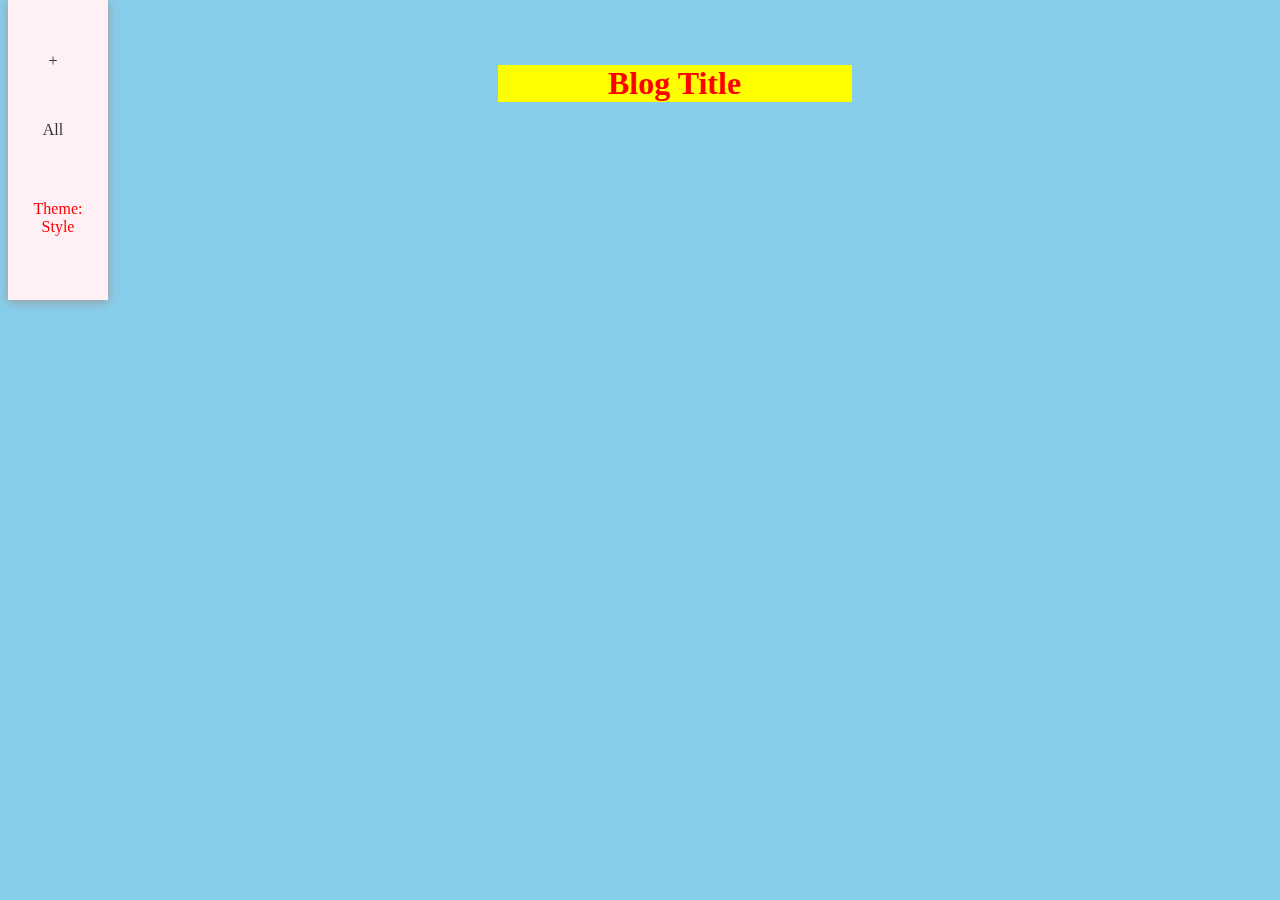
==== indextest.html @ 73c95bb8 "feb 4 6pm" ====
<!doctype>

<html>
    <head>
        <title>blog</title>
        
        <script src="https://cdn.firebase.com/js/client/2.4.0/firebase.js"></script>
        <link id="pagestyle" type="text/css" href="css/style3.css" rel="stylesheet"/>
        
         <!--<script src="//cdn.tinymce.com/4/tinymce.min.js"></script>
          <script>tinymce.init({ selector:'textarea' });</script>-->
    </head>
    
    <body id="pagenum">
        <nav>
           
            <ul id="left-nav">
                
                  <li>
                          
                         <div id ="switchtheme">
                            Theme:  
                          <div id="themeSelect">style</div>
                          <div id="theme-dropdown">
                              <!--<a href='#switchtheme' >Default</a> 
                              <a href='#switchtheme' >Inverse?</a> -->
                          </div>
                        </div>
                  
                </li>
            </ul>
            <ul id="right-nav">
                <li>
                    <a href='#add' id = "addPost">
                       +
                   </a> 
                </li>
                <li>
                   <a href="#">
                       All
                   </a> 
                </li>
              
                
            </ul>
        </nav>
        <div class="container">
            <h1 class="blogtitle">Blog Title</h1>
            
            <!--
           <div class="post">
                <div class="posthead">
                    <a href="#">
                        <h2>
                            Heading
                        </h2>
                    </a>
                </div>
                <div class="postbody">
                    <p>
                        Post text
                    </p>
                </div>
                
            </div>
-->
        
        </div> <!-- /container -->
        
        
        <div class="overlay">
            <div class="modal">
                <form class="modalform">
                    <input type="text" placeholder="Title" id="inTitle"/>
                    <textarea placeholder= "dear diary..." id="inText"></textarea>
                    <div id="textDiv"></div>
                    
                </form>
                <button type="button" id="modalsave">
                    Save & Close
                </button>
                <!--<button type="button" id="modalclose">-->
                <!--    Close-->
                <!--</button>-->
                
            </div>
            
        </div>
        <script src="script.js"></script>
        <script type="text/javascript" charset="utf-8" src="themeswitch.js"></script>
        
    </body>
    
    

</html>
---- css/style3.css ----
/*------------------ dropdown theme ------------------- */

body{
    font-family: 'Comic Sans MS';
    color: red;
    background-color: skyblue;
    background-image: url('https://farm6.staticflickr.com/5067/5584892057_b6a2802c5f_o_d.jpg');
}


a{
    text-decoration: none;
    border-bottom: 1px solid transparent;
    transition: all ease .5s;
    color: #333;
    
}

a:hover{
    border-color: #333;
    color: yellow;
}

/*----------------------Vertical Nav-----------------------*/
nav{
    position: fixed;
    top:0;
    margin: 0;
    padding: 0;
    width: 100px;
    height: 300px;
    background-color:lavenderblush;
   
    box-shadow: 0 2px 10px 0 #999;
    z-index: 5;
   
}


nav ul{
     list-style-type:none;
}


nav ul li a{
    display: block;
    padding:0 10px;
    margin-bottom: 15px;
}

#left-nav{
    width: 50%;
    list-style-type:none;
    float: left;
    margin-top: 200px;
    text-align: center;
}


#right-nav{
    width: 50%;
    float: left;
    list-style-type:none;
    margin-top: -200px;
    text-align: center;
    margin-left: -20px;
}

#right-nav li{
    margin-bottom:50px;
}



/*------------------ dropdown theme ------------------- */



#switchtheme{
    float:left;
    position: relative;
    /*display: inline-block;*/
    margin-left: -30px;
    

}

#switchtheme a{
    display: inline;
    float: left;
    /*padding:10px;*/
    padding-bottom: 0;
    text-align: left;
    

}

#theme-dropdown{
    display: none;
    position: absolute;
    left: -5px;
    background-color: #f9f9f9;
    min-width: 120px;
    box-shadow: 0px 8px 16px 0px rgba(0,0,0,0.2);
    padding: 12px 16px;
    z-index: 1;
}



#themeSelect{
    text-transform: capitalize;
    display: inline-block;
}

#themeSelect:hover{
    color: blue;
}

#switchtheme:hover #theme-dropdown{
    display: block;
    text-transform: capitalize;
}

.selectedTheme{
    color: pink;
}



/*--- end dropdown theme --*/



.container{
    position:relative;
    width:70%;
    margin: 0 auto;
    top:50px;
}

.blogtitle,
.posttitle{
    text-align:center;
    margin-top: 15px;
    background-color: yellow;
    width: 40%;
    margin-left: 300px;
    border-radius: -10px;
}

.blogtitle{
    margin-bottom: 100px;
}


/*airplane*/
.blogtitle::after{
    /*content: url('https://pixabay.com/static/uploads/photo/2012/04/26/19/31/plane-42892_960_720.png');*/
    content: url('https://pixabay.com/static/uploads/photo/2012/04/26/19/31/plane-42892_960_720.png');
    width: 0px;
    height: 0px;
    position: absolute;
    right: 250px;
    top: 10px;
    transform: scale(.4);
    -webkit-transform: scale(.4);
    -moz-transform: scale(.4);
    display: inline-block;
}


/*Posts - 2 column layout */
.post{
    border: solid 1px #f5dce3;
    /*border-radius: 15px;*/
    margin-bottom:5%;
    width: 40%;
    height: 15em;
    margin-left: 8%;
    float: left;
    overflow: hidden;
}

.post p{
    padding:10px;
    
}

.posthead{
    width:99%;
    border-bottom: solid 1px #f5dce3;
    /*padding-left:10px;*/
    padding-left: 5px;
    
}

/*balloons*/
.posthead::before {
   content: url('https://pixabay.com/static/uploads/photo/2014/11/05/13/08/hot-air-balloon-517857_960_720.png');
    transform: scale(.2);
    -webkit-transform: scale(.2);
    -moz-transform: scale(.2);
    width: 0px;
    height: 0px;
    display: inline-block;
    position: absolute;
    left: -20px;
}

.delete{
    float:right;
}

/*MODAL STUFF
===============================*/


.overlay{
    visibility: hidden;
    position: absolute;
    left: 0;
    top: 0;
    width:100%;
    height:100%;
    text-align:center;
    z-index: 10;
    background-color:rgb(15, 15, 15, 0.2);
}

.modal{
    width:300px;
    margin: 100px auto;
    padding:10px;
    border: solid 1px #f5dce3;
    background-color:#fffbfc;
    border-radius: 15px;
    text-align:center;
}

.modal button{
    appearance: none;
}
#inText{
    height: 100px;
    width: 250px;
    
}

.postdate{
    font-size: 11px;
}

/*FULL POST
============================*/
#fullpost{
    visibility:hidden;
    
}
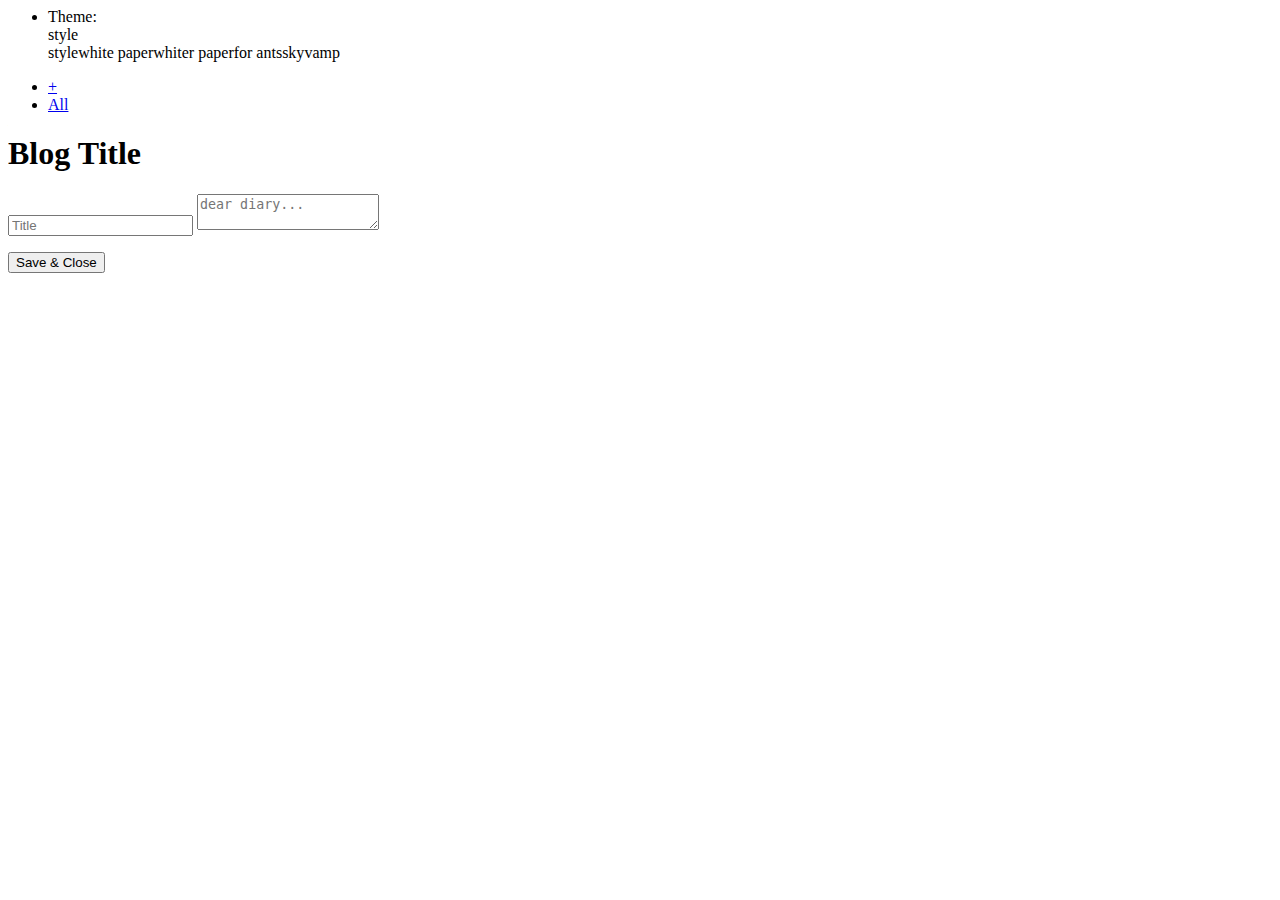
==== commit 82338289: "feb4 1012pm" ====
--- a/indextest.html
+++ b/indextest.html
@@ -5,7 +5,7 @@
         <title>blog</title>
         
         <script src="https://cdn.firebase.com/js/client/2.4.0/firebase.js"></script>
-        <link id="pagestyle" type="text/css" href="css/style3.css" rel="stylesheet"/>
+        <link id="pagestyle" type="text/css" href="css/yes-my-lord.css" rel="stylesheet"/>
         
          <!--<script src="//cdn.tinymce.com/4/tinymce.min.js"></script>
           <script>tinymce.init({ selector:'textarea' });</script>-->
